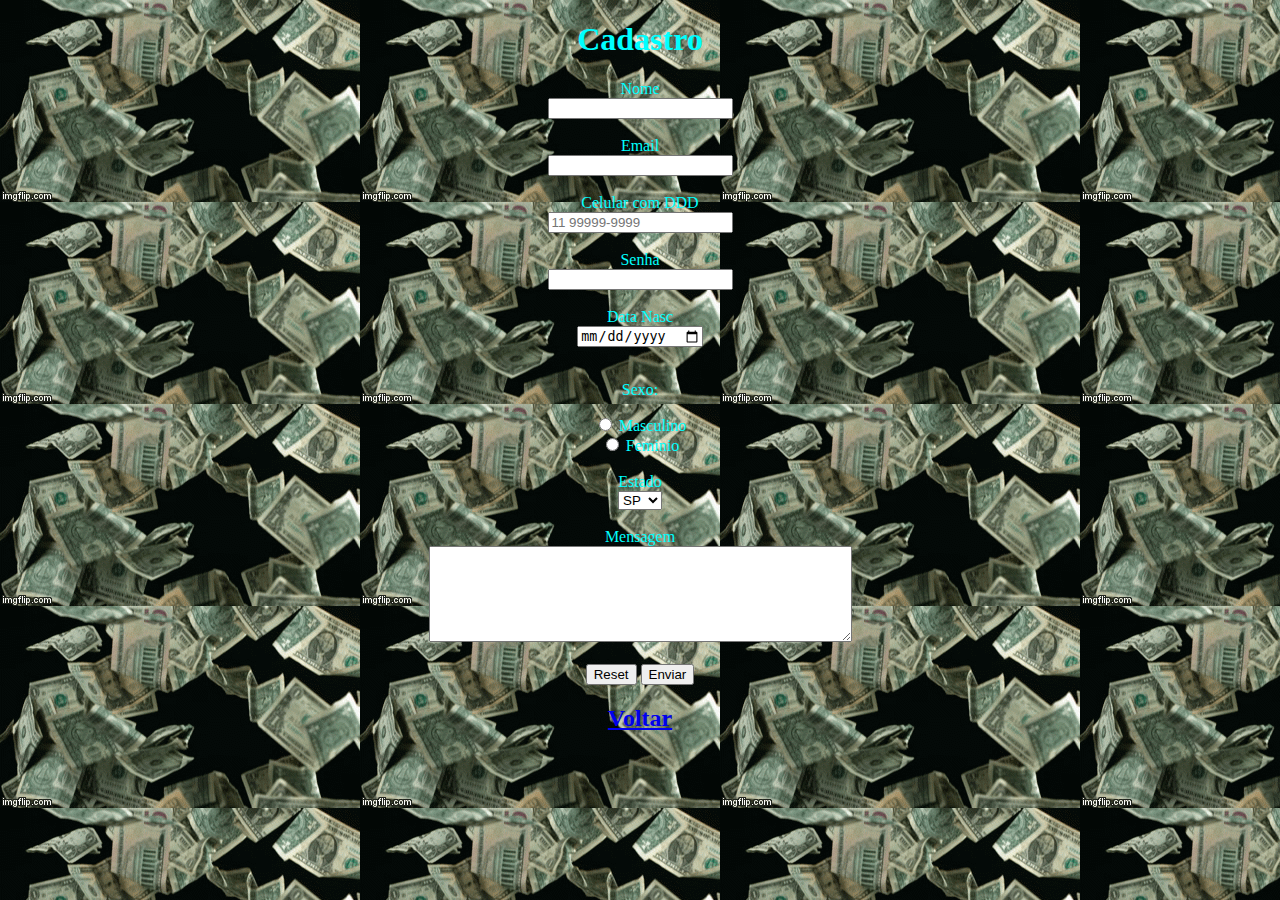
==== cadastro.html @ 28027c8f "Add files via upload" ====
<!DOCTYPE html>
<html>
<head>
    <meta charset="UTF-8">
    <meta name="viewport" content="width=device-width, initial-scale=1.0">
    <link rel="stylesheet" href="style3.css">
    <title>Cadastro</title>

	</head>
    <h1>Cadastro</h1>
<body>
   
        
<form method='POST' action='recebe-dados.php' id="meuFormulario">
	<label for="nome">Nome</label>
    <br>
	<input type='text' id='nome' name='nome' required>
	<br>
	<br>
	<label for="email">Email</label>
    <br>
	<input type='email' id='email' name='email' required>
	<br>
	<br>
	<label for="fone">Celular com DDD</label>
    <br>
	<input type="tel" id="fone" name="fone" required pattern="[0-9]{2} [0-9]{5}-[0-9]{4}" placeholder="11 99999-9999">
	<br>
	<br>	
	<label for="senha">Senha</label>
    <br>
	<input type='password' id='senha' name='senha' required>
	<br>
	<br>
	<label for="dtnasc">Data Nasc</label>
    <br>
	<input type='date' id='dtnasc' name='dtnasc'>
	<br>
	<br>
	<p>Sexo:</p>
	<input type="radio" id="sexo-m" name="sexo" value="Masculino">
	<label for="sexo-m">Masculino</label><br>
	<input type="radio" id="sexo-f" name="sexo" value="Feminino">
	<label for="sexo-f">Feminio</label>
	<br>
	<br>
	<label for="estado">Estado</label>
    <br>
	<select id="estado" name="estado">
		<option value="SP">SP</option>
		<option value="RJ">RJ</option>
		<option value="PB">PB</option>
		<option value="AC">AC</option>
		<option value="AL">AL</option>
		<option value="AP">AP</option>
		<option value="AM">AM</option>
		<option value="BA">BA</option>
		<option value="CE">CE</option>
		<option value="DF">DF</option>
		<option value="ES">ES</option>
		<option value="GO">GO</option>
		<option value="MA">MA</option>
		<option value="MT">MT</option>
		<option value="MS">MS</option>
		<option value="MG">MG</option>
		<option value="PA">PA</option>
		<option value="PR">PR</option>
		<option value="PE">PE</option>
		<option value="PI">PI</option>
		<option value="RN">RN</option>
		<option value="RS">RO</option>
		<option value="RR">RR</option>
		<option value="SC">SC</option>
		<option value="SE">SE</option>
		<option value="TO">TO</option>
		

	</select>
	<br>
	<br>
	<label for="msg">Mensagem</label><br>
	<textarea id="msg" name="msg" rows="6" cols="50"></textarea>
	<br>
	<br>
	<input type="reset" value="Reset">
	<input type="submit" value="Enviar">
</form>
<script src="main.js"></script>
</div>
<h2><a id="voltar" href="index.html">Voltar</a></h2>
<script src="main.js"></script>
</body>
</html>
---- style3.css ----
body{
    background-image: url(Money.gif);
    text-align:center;
    border-top:0cap;
    color:aqua
}
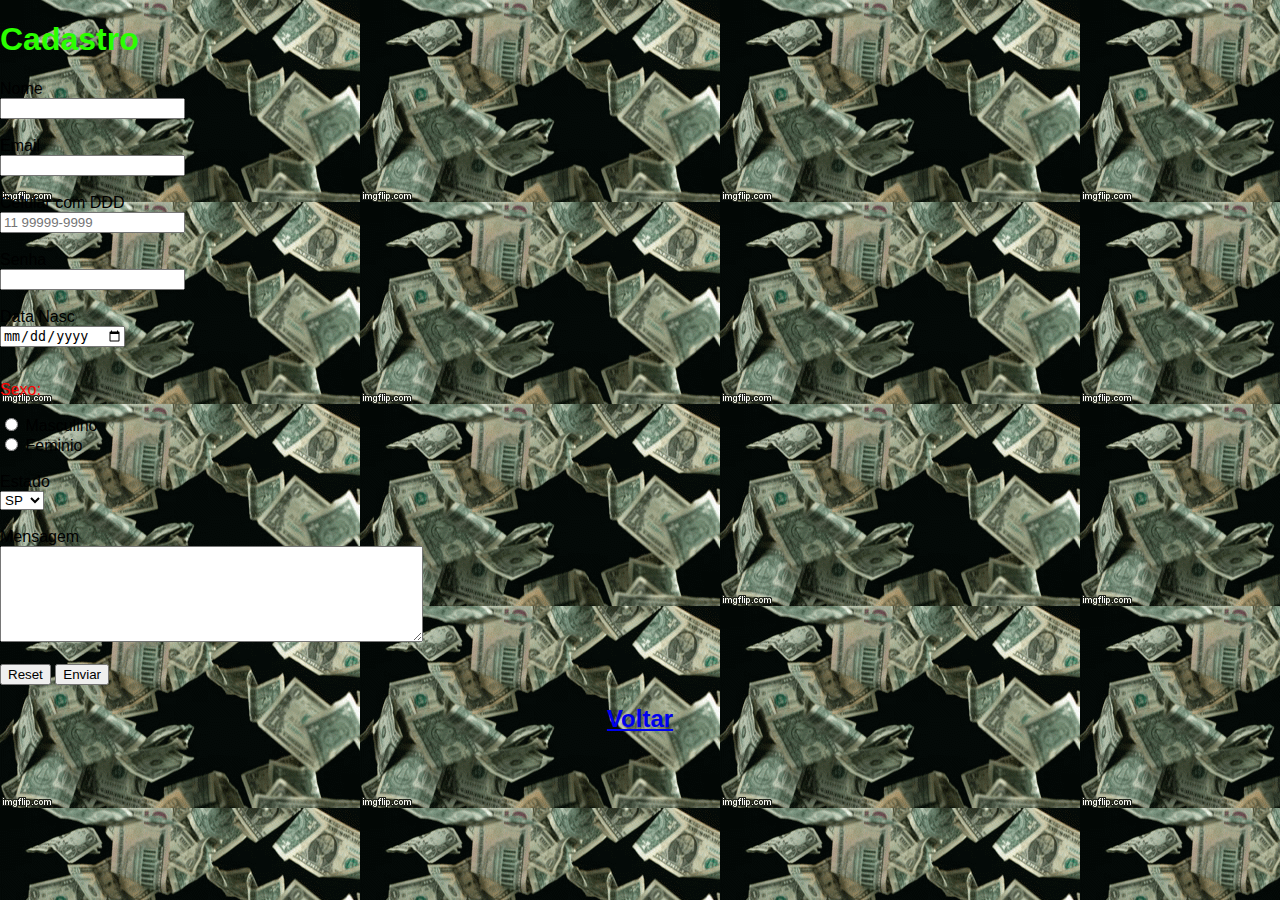
==== commit c32eb4f3: "Update cadastro.html" ====
--- a/cadastro.html
+++ b/cadastro.html
@@ -3,7 +3,7 @@
 <head>
     <meta charset="UTF-8">
     <meta name="viewport" content="width=device-width, initial-scale=1.0">
-    <link rel="stylesheet" href="style3.css">
+    <link rel="stylesheet" href="style.css">
     <title>Cadastro</title>
 
 	</head>
@@ -90,4 +90,4 @@
 <h2><a id="voltar" href="index.html">Voltar</a></h2>
 <script src="main.js"></script>
 </body>
-</html>+</html>
--- a/style.css
+++ b/style.css
@@ -0,0 +1,98 @@
+/* Estilos gerais */
+body {
+    font-family: Arial, sans-serif;
+    margin: 0;
+    padding: 0;
+    background-image: url(Money.gif);
+  
+  
+}
+
+/* Estilos do cabeçalho */
+header {
+    background-image: url(Money.gif);
+    color: rgb(231, 192, 15);
+    /*valores superior e inferior, seguido de valores da direita e esquerda.*/
+    padding: 15px 0;
+    text-align: center;
+}
+
+header h1 {
+    margin: 0;
+}
+
+nav ul {
+    padding: 0;
+}
+
+nav li {
+    display: inline;
+    margin-right: 20px;
+}
+
+nav a {
+    text-decoration: none;
+    color: rgb(255, 0, 0);
+}
+
+/* Estilos das seções */
+section {
+    padding: 40px 0;
+    text-align: center;
+}
+
+section h2 {
+    font-size: 28px;
+    /*margin inferior*/
+    margin-bottom: 20px;
+}
+
+/* Estilos das receitas */
+.receita {
+    background-color: #030c00;
+    border: 1px solid rgb(0, 5, 0);
+    padding: 0px;
+    margin: 100px;
+    border-radius: 5px;
+    text-align: center;
+}
+
+
+.receita2 {
+    background-color: #030c00;
+    border: 1px solid rgb(0, 5, 0);
+    padding: 0px;
+    margin: 100px;
+    border-radius: 5px;
+    text-align: center;
+}
+
+.receita h3 {
+    font-size: 24px;
+    margin-bottom: 10px;
+}
+h1{
+    color: rgb(43, 255, 0);
+}
+h2{
+    color: rgb(255, 0, 0);
+    text-align: center;
+
+}
+p{
+    color: red;
+}
+/* Estilos responsivos */
+@media screen and (max-width: 768px) {
+    /* Estilos responsivos aqui */
+}
+
+@media screen and (min-width: 769px) {
+    /* Estilos responsivos aqui */
+}
+img{
+    width: 200px;
+    height: 200px;
+    margin: auto;
+    display:block
+}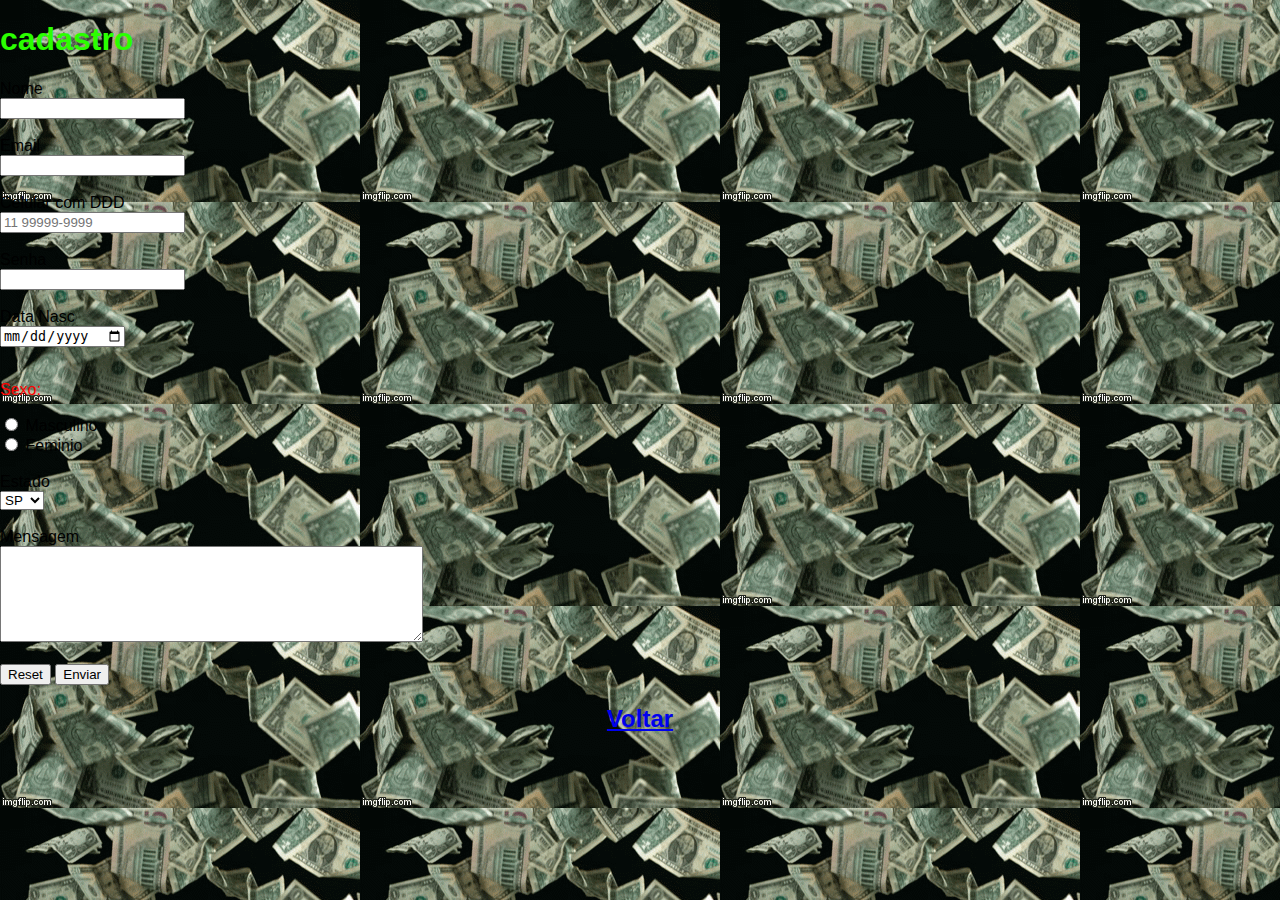
==== commit 26ead099: "Update cadastro.html" ====
--- a/cadastro.html
+++ b/cadastro.html
@@ -4,10 +4,10 @@
     <meta charset="UTF-8">
     <meta name="viewport" content="width=device-width, initial-scale=1.0">
     <link rel="stylesheet" href="style.css">
-    <title>Cadastro</title>
+    <title>cadastro</title>
 
 	</head>
-    <h1>Cadastro</h1>
+    <h1>cadastro</h1>
 <body>
    
         
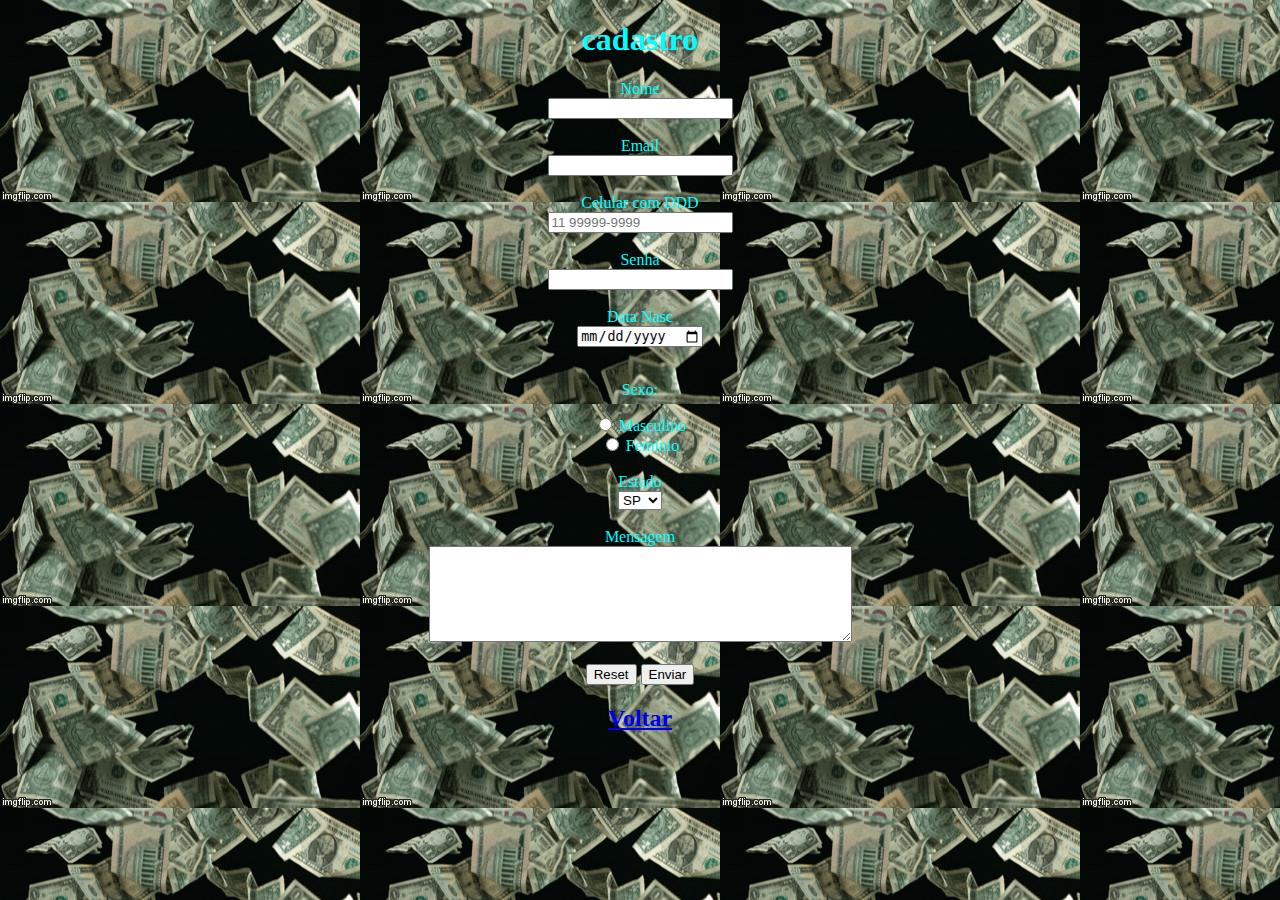
==== commit 13f912b0: "Update cadastro.html" ====
--- a/cadastro.html
+++ b/cadastro.html
@@ -3,7 +3,7 @@
 <head>
     <meta charset="UTF-8">
     <meta name="viewport" content="width=device-width, initial-scale=1.0">
-    <link rel="stylesheet" href="style.css">
+    <link rel="stylesheet" href="style3.css">
     <title>cadastro</title>
 
 	</head>
--- a/style3.css
+++ b/style3.css
@@ -0,0 +1,6 @@
+body{
+    background-image: url(Money.gif);
+    text-align:center;
+    border-top:0cap;
+    color:aqua
+}
